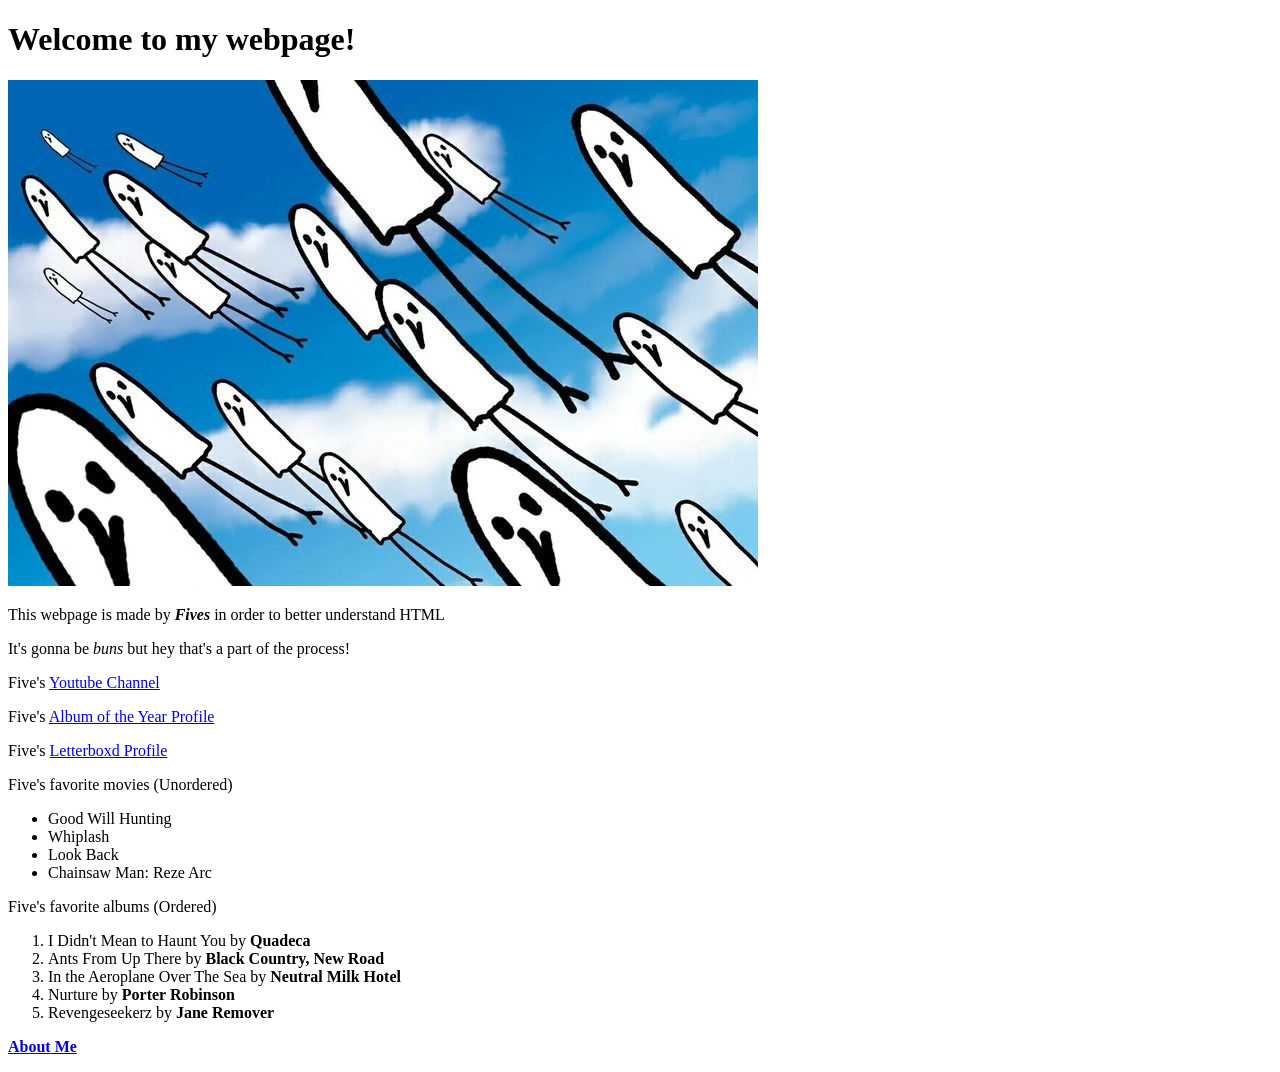
==== Page1.html @ a625fbff "Added css, js, and img files" ====
<!DOCTYPE html> <! Tells the browser to follow HTML5's rule and that it's a HMTL file !>
<html lang="en"> <! Specifies the langauge for assessibility !>
<head>
    <meta charset="UTF-8"> <! Encodes special symbols so it won't look broken !>
    <meta name="viewport" content="width=device-width, initial-scale=1.0">
    <! ^ Helps with mobile rescaling !>
    <title> Five's Webpage </title>
</head>
<body>


    <h1> Welcome to my webpage! </h1>
    <! h1 to h6 indicates the size of the title !>

    <img src = "img/punpun.jpg" alt ="picture of many puns puns flying in the sky"> 

    <p> This webpage is made by <strong><em>Fives</em></strong> in order to better understand HTML </p>

    <p> It's gonna be <em>buns</em> but hey that's a part of the process!</p>

    <p> Five's <a href="https:/s/www.youtube.com/@wakeupvee" target="_blank" rel="nonreferrer"> Youtube Channel</a> </p>

    <p> Five's <a href="https://www.albumoftheyear.org/user/wakeupvee/" target="_blank" rel="nonreferrer"> Album of the Year Profile</a> </p>
        <! target="_blank", and rel="nonreferrer" here makes it so that it goes to a different tab.

    <p> Five's <a href="https://letterboxd.com/WakeUpVeee/" target="_blank" rel="nonreferrer"> Letterboxd Profile  </a> </p>

    <p> Five's favorite movies (Unordered)</p>
    <ul>
        <li>Good Will Hunting</li>
        <li>Whiplash</li>
        <li>Look Back</li>
        <li>Chainsaw Man: Reze Arc</li>
    </ul>

    <p> Five's favorite albums (Ordered)</p>
    <ol>
        <li>I Didn't Mean to Haunt You by <strong>Quadeca</strong></li>
        <li>Ants From Up There by <strong>Black Country, New Road </strong> </li>
        <li>In the Aeroplane Over The Sea by <strong>Neutral Milk Hotel</strong> </li>
        <li>Nurture by <strong> Porter Robinson </strong></li>
        <li>Revengeseekerz by <strong> Jane Remover </strong></li>
    </ol>

    <p> <a href="Page2.html"> <strong> About Me</strong> </a> </p>
        

</body>
</html>
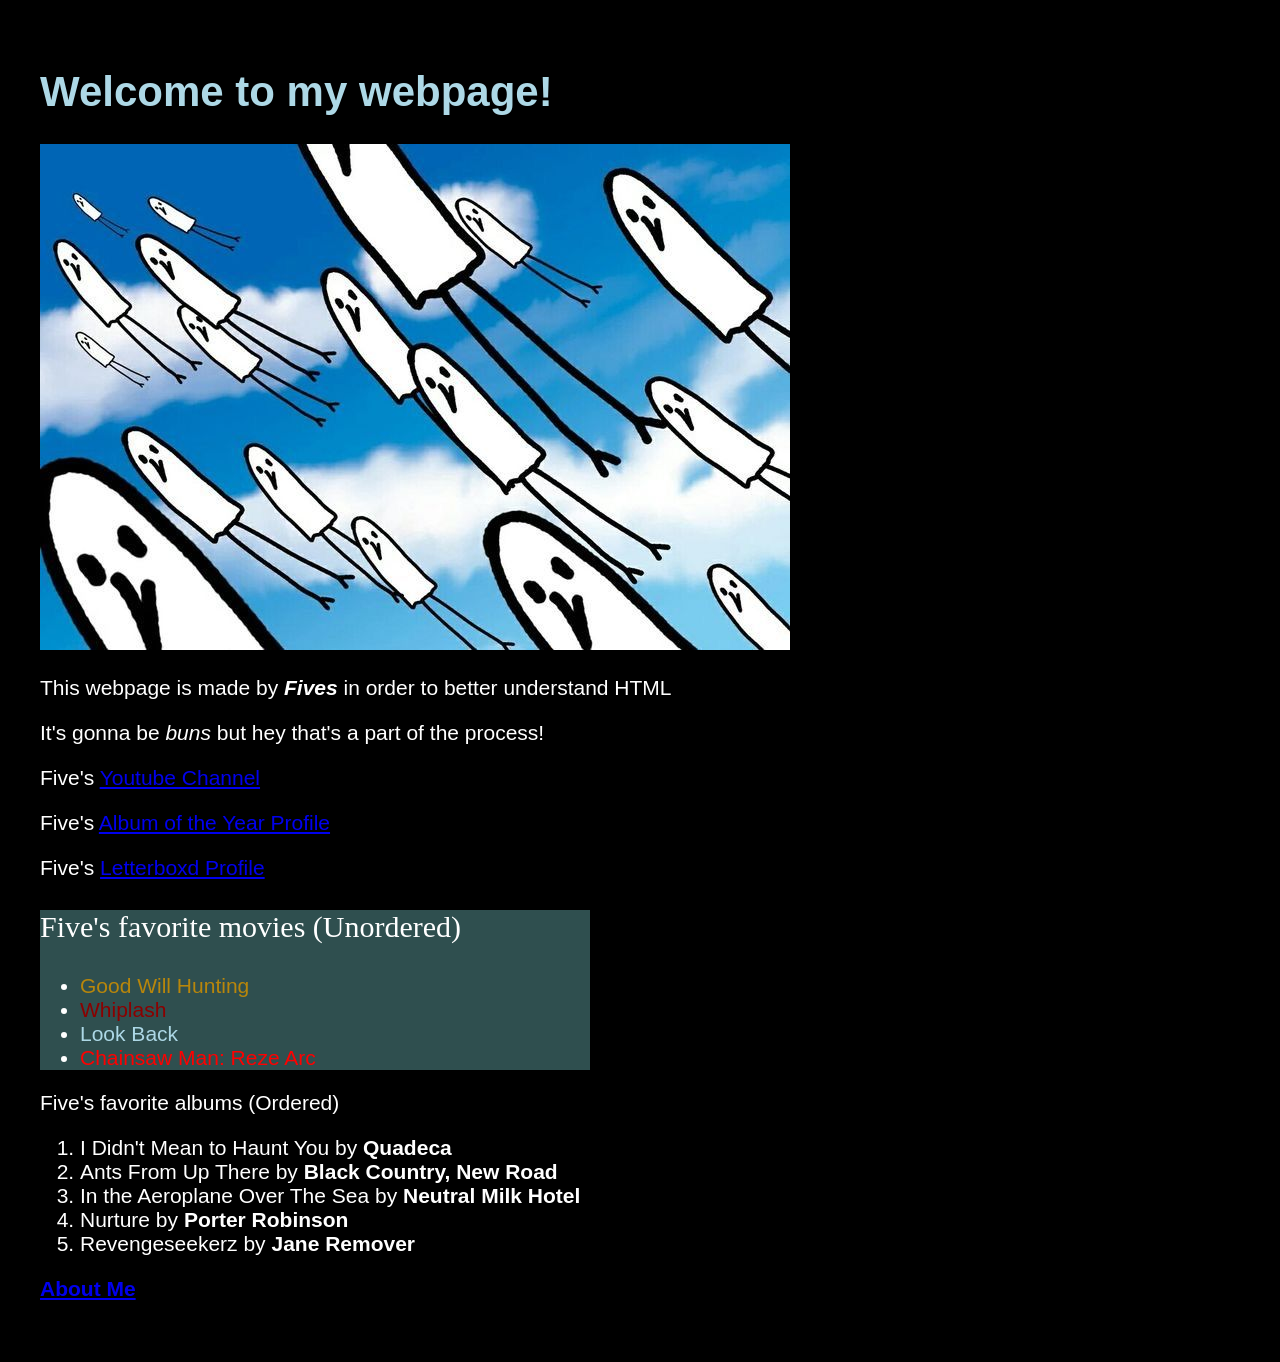
==== commit c05796e8: "Updated with Divs ands Spans as well as Classes." ====
--- a/Page1.html
+++ b/Page1.html
@@ -1,14 +1,22 @@
 <!DOCTYPE html> <! Tells the browser to follow HTML5's rule and that it's a HMTL file !>
 <html lang="en"> <! Specifies the langauge for assessibility !>
+
+
 <head>
     <meta charset="UTF-8"> <! Encodes special symbols so it won't look broken !>
     <meta name="viewport" content="width=device-width, initial-scale=1.0">
+
     <! ^ Helps with mobile rescaling !>
+
     <title> Five's Webpage </title>
+    <link rel="stylesheet" href="css/style.css">
+
+    <! rel is relationship
+
 </head>
-<body>
 
 
+<body>
     <h1> Welcome to my webpage! </h1>
     <! h1 to h6 indicates the size of the title !>
 
@@ -23,27 +31,31 @@
     <p> Five's <a href="https://www.albumoftheyear.org/user/wakeupvee/" target="_blank" rel="nonreferrer"> Album of the Year Profile</a> </p>
         <! target="_blank", and rel="nonreferrer" here makes it so that it goes to a different tab.
 
-    <p> Five's <a href="https://letterboxd.com/WakeUpVeee/" target="_blank" rel="nonreferrer"> Letterboxd Profile  </a> </p>
+        <p> Five's <a href="https://letterboxd.com/WakeUpVeee/" target="_blank" rel="nonreferrer"> Letterboxd Profile  </a> </p>
+   
+   
+    <div class="movie-box">
+    <p class="favoriteMovieHeader"> Five's favorite movies (Unordered)</p>
+    <ul>
+        <li> <span class="movie-goodwillhunting"> Good Will Hunting</span> </li>
+        <li> <span class="movie-whiplash"> Whiplash</span> </li>
+        <li> <span class="movie-lookback"> Look Back</span> </li>
+        <li> <span class="movie-chainsawman"> Chainsaw Man: Reze Arc</span> </li>
+    </ul>
+    </div>
 
-    <p> Five's favorite movies (Unordered)</p>
-    <ul>
-        <li>Good Will Hunting</li>
-        <li>Whiplash</li>
-        <li>Look Back</li>
-        <li>Chainsaw Man: Reze Arc</li>
-    </ul>
-
-    <p> Five's favorite albums (Ordered)</p>
+    <div>
+    <p > Five's favorite albums (Ordered)</p>
     <ol>
-        <li>I Didn't Mean to Haunt You by <strong>Quadeca</strong></li>
+        <li> I Didn't Mean to Haunt You by <strong>Quadeca</strong></li>
         <li>Ants From Up There by <strong>Black Country, New Road </strong> </li>
         <li>In the Aeroplane Over The Sea by <strong>Neutral Milk Hotel</strong> </li>
         <li>Nurture by <strong> Porter Robinson </strong></li>
         <li>Revengeseekerz by <strong> Jane Remover </strong></li>
     </ol>
+    </div>
+    <p> <a href="Page2.html"> <strong> About Me</strong> </a> </p>
 
-    <p> <a href="Page2.html"> <strong> About Me</strong> </a> </p>
-        
 
 </body>
 </html>
--- a/css/style.css
+++ b/css/style.css
@@ -0,0 +1,37 @@
+body {
+    padding: 40px;
+    background-color: black; 
+    color: white; 
+    font-size: 21px; 
+    font-family: sans-serif; 
+    margin: 0 auto;
+}
+h1 {
+    color: lightblue;
+}
+
+.movie-box {
+    background-color: darkslategrey;
+    width: 550px;
+}
+
+.favoriteMovieHeader {
+    font-size: 30px;
+    font-family: 'Times New Roman', Times, serif;
+}
+
+.movie-goodwillhunting {
+    color: darkgoldenrod;
+}
+
+.movie-whiplash {
+    color: darkred;
+}
+
+.movie-lookback {
+    color: lightblue;
+}
+
+.movie-chainsawman {
+    color: red;
+}
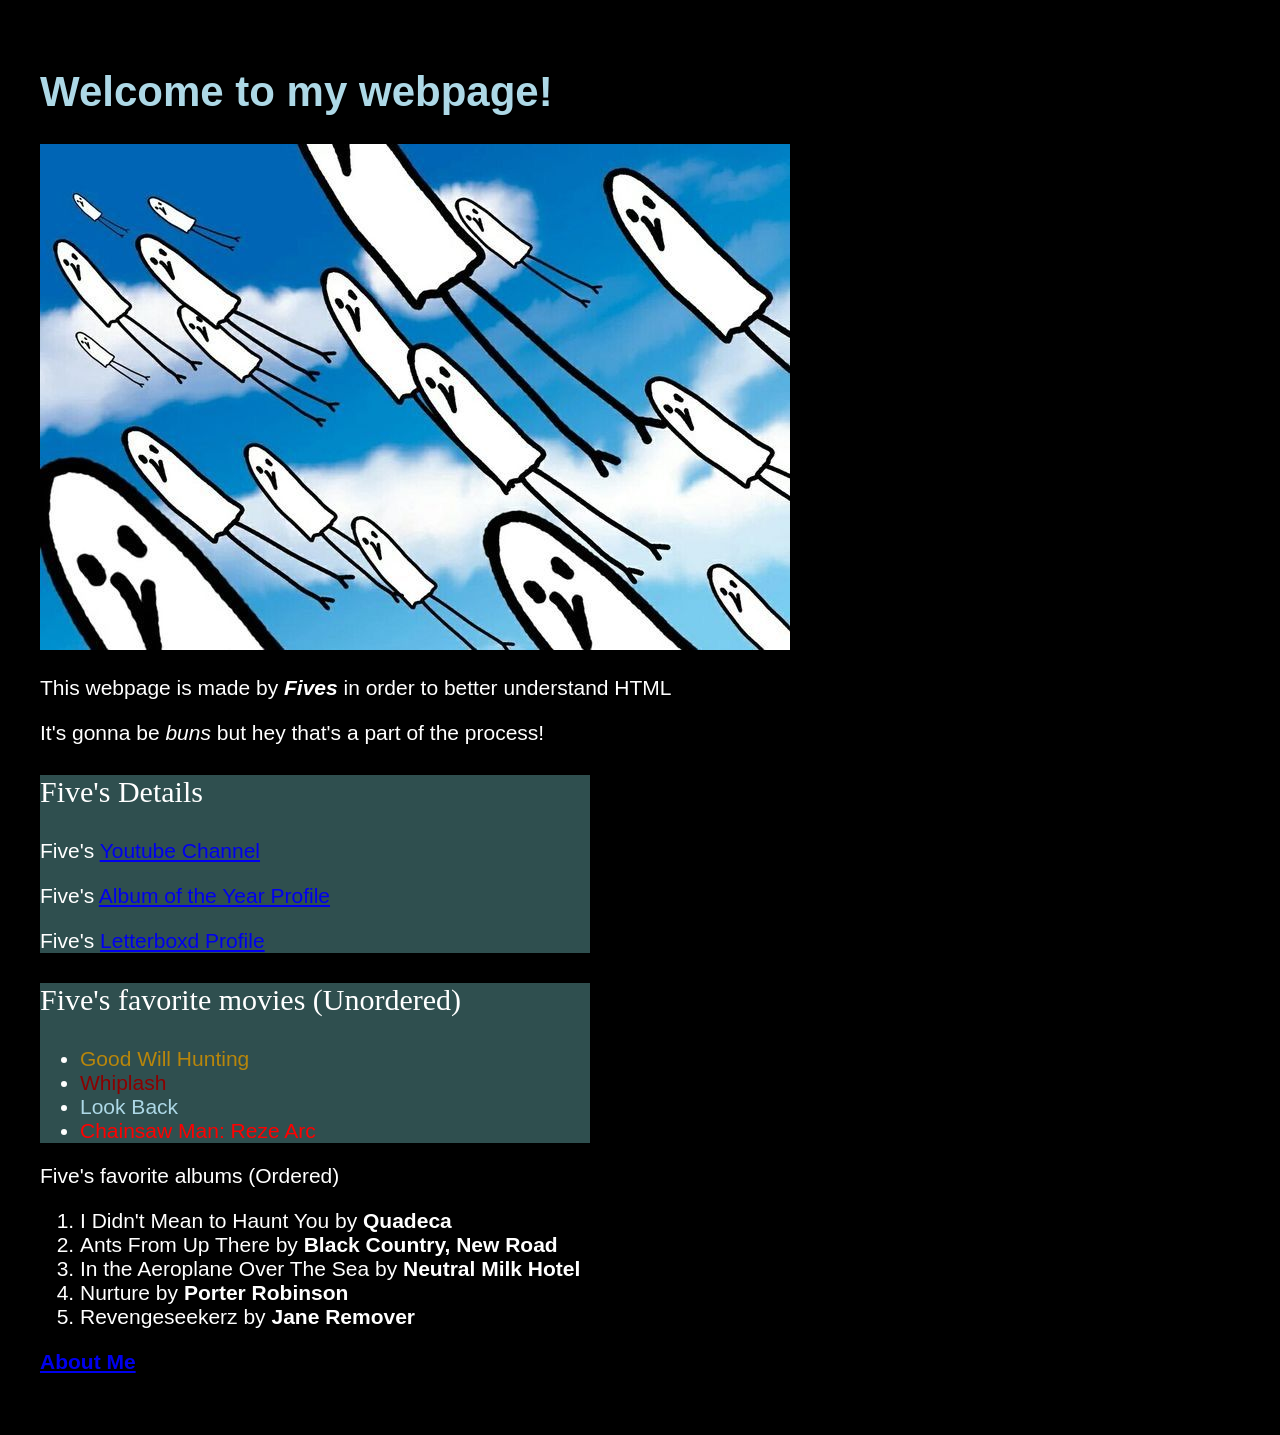
==== commit 307dba9f: "Div'd the details section plus added classes. q  q q q q" ====
--- a/Page1.html
+++ b/Page1.html
@@ -6,19 +6,19 @@
     <meta charset="UTF-8"> <! Encodes special symbols so it won't look broken !>
     <meta name="viewport" content="width=device-width, initial-scale=1.0">
 
-    <! ^ Helps with mobile rescaling !>
+    <! ^ Helps with mobile rescaling. !>
 
     <title> Five's Webpage </title>
     <link rel="stylesheet" href="css/style.css">
 
-    <! rel is relationship
+    <! rel is relationship.
 
 </head>
 
 
 <body>
     <h1> Welcome to my webpage! </h1>
-    <! h1 to h6 indicates the size of the title !>
+    <! h1 to h6 indicates the size of the title. !>
 
     <img src = "img/punpun.jpg" alt ="picture of many puns puns flying in the sky"> 
 
@@ -26,12 +26,16 @@
 
     <p> It's gonna be <em>buns</em> but hey that's a part of the process!</p>
 
+    <div class="fivesDetails">
+    <p class="detailsHeader"> Five's Details</p>
+
     <p> Five's <a href="https:/s/www.youtube.com/@wakeupvee" target="_blank" rel="nonreferrer"> Youtube Channel</a> </p>
 
     <p> Five's <a href="https://www.albumoftheyear.org/user/wakeupvee/" target="_blank" rel="nonreferrer"> Album of the Year Profile</a> </p>
         <! target="_blank", and rel="nonreferrer" here makes it so that it goes to a different tab.
 
         <p> Five's <a href="https://letterboxd.com/WakeUpVeee/" target="_blank" rel="nonreferrer"> Letterboxd Profile  </a> </p>
+    </div>
    
    
     <div class="movie-box">
--- a/css/style.css
+++ b/css/style.css
@@ -15,6 +15,15 @@
     width: 550px;
 }
 
+.fivesDetails {
+    background-color: darkslategrey;
+    width: 550px;
+
+.detailsHeader {
+    font-size: 30px;
+    font-family: 'Times New Roman', Times, serif;
+}
+}
 .favoriteMovieHeader {
     font-size: 30px;
     font-family: 'Times New Roman', Times, serif;
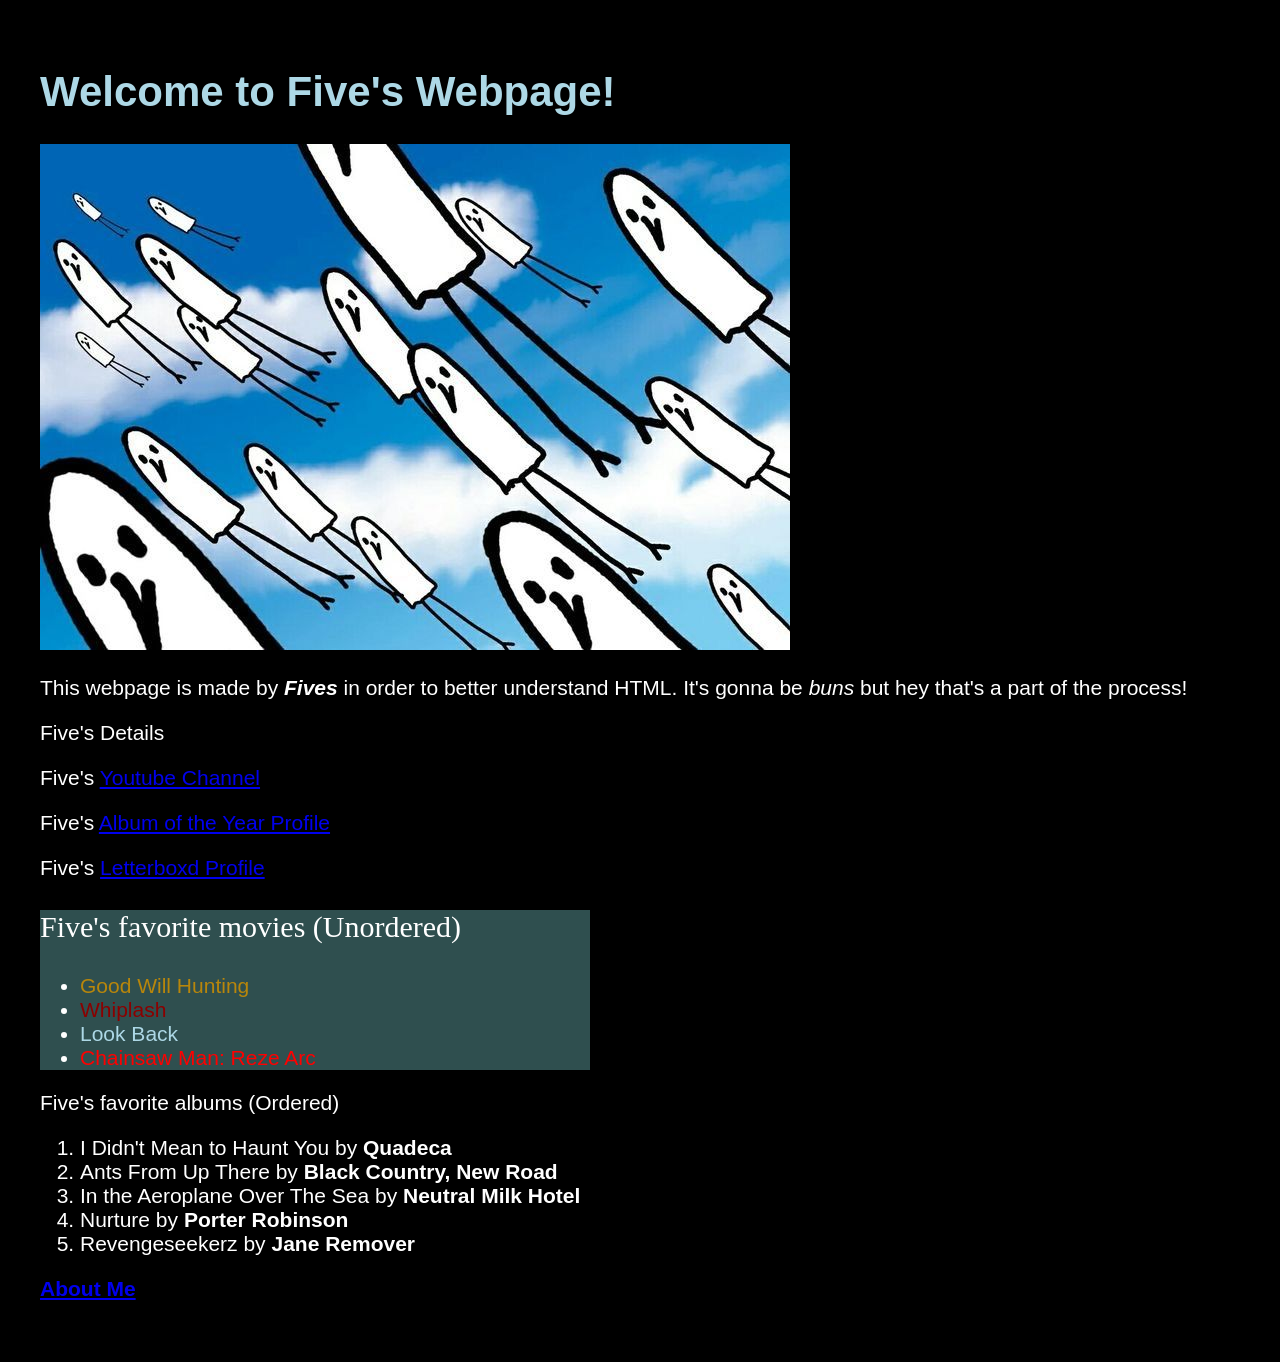
==== commit 8bdba6a2: "Added more classes + proper comments." ====
--- a/Page1.html
+++ b/Page1.html
@@ -1,43 +1,45 @@
-<!DOCTYPE html> <! Tells the browser to follow HTML5's rule and that it's a HMTL file !>
-<html lang="en"> <! Specifies the langauge for assessibility !>
+<!DOCTYPE html> <!-- Tells the browser to follow HTML5's rule and that it's a HMTL file -->
+<html lang="en"> <!-- Specifies the langauge for assessibility -->
 
 
 <head>
     <meta charset="UTF-8"> <! Encodes special symbols so it won't look broken !>
     <meta name="viewport" content="width=device-width, initial-scale=1.0">
 
-    <! ^ Helps with mobile rescaling. !>
+    <!-- ^ Helps with mobile rescaling. -->
 
     <title> Five's Webpage </title>
     <link rel="stylesheet" href="css/style.css">
 
-    <! rel is relationship.
+    <!-- rel is relationship -->
 
 </head>
 
 
 <body>
-    <h1> Welcome to my webpage! </h1>
-    <! h1 to h6 indicates the size of the title. !>
+    <h1 class="webpageHeader"> <strong>Welcome to Five's Webpage!</strong></h1>
+    <!-- h1 to h6 indicates the size of the title. -->
 
-    <img src = "img/punpun.jpg" alt ="picture of many puns puns flying in the sky"> 
+    <div class = "imageWrapper">
+     <img src = "img/punpun.jpg" alt ="picture of many puns puns flying in the sky"> 
+    </div>
 
-    <p> This webpage is made by <strong><em>Fives</em></strong> in order to better understand HTML </p>
+    <p class="webpageDescription"> This webpage is made by <strong><em>Fives</em></strong> in order to better understand HTML.
+    It's gonna be <em>buns</em> but hey that's a part of the process! </p>
 
-    <p> It's gonna be <em>buns</em> but hey that's a part of the process!</p>
-
-    <div class="fivesDetails">
-    <p class="detailsHeader"> Five's Details</p>
+    <div class="fivesDetailsBox">
+    <p class="fivesDetailsHeader"> Five's Details</p>
 
     <p> Five's <a href="https:/s/www.youtube.com/@wakeupvee" target="_blank" rel="nonreferrer"> Youtube Channel</a> </p>
 
     <p> Five's <a href="https://www.albumoftheyear.org/user/wakeupvee/" target="_blank" rel="nonreferrer"> Album of the Year Profile</a> </p>
-        <! target="_blank", and rel="nonreferrer" here makes it so that it goes to a different tab.
+        <!-- target="_blank", and rel="nonreferrer" here makes it so that it goes to a different tab. -->
 
         <p> Five's <a href="https://letterboxd.com/WakeUpVeee/" target="_blank" rel="nonreferrer"> Letterboxd Profile  </a> </p>
     </div>
    
    
+
     <div class="movie-box">
     <p class="favoriteMovieHeader"> Five's favorite movies (Unordered)</p>
     <ul>
@@ -47,6 +49,7 @@
         <li> <span class="movie-chainsawman"> Chainsaw Man: Reze Arc</span> </li>
     </ul>
     </div>
+
 
     <div>
     <p > Five's favorite albums (Ordered)</p>
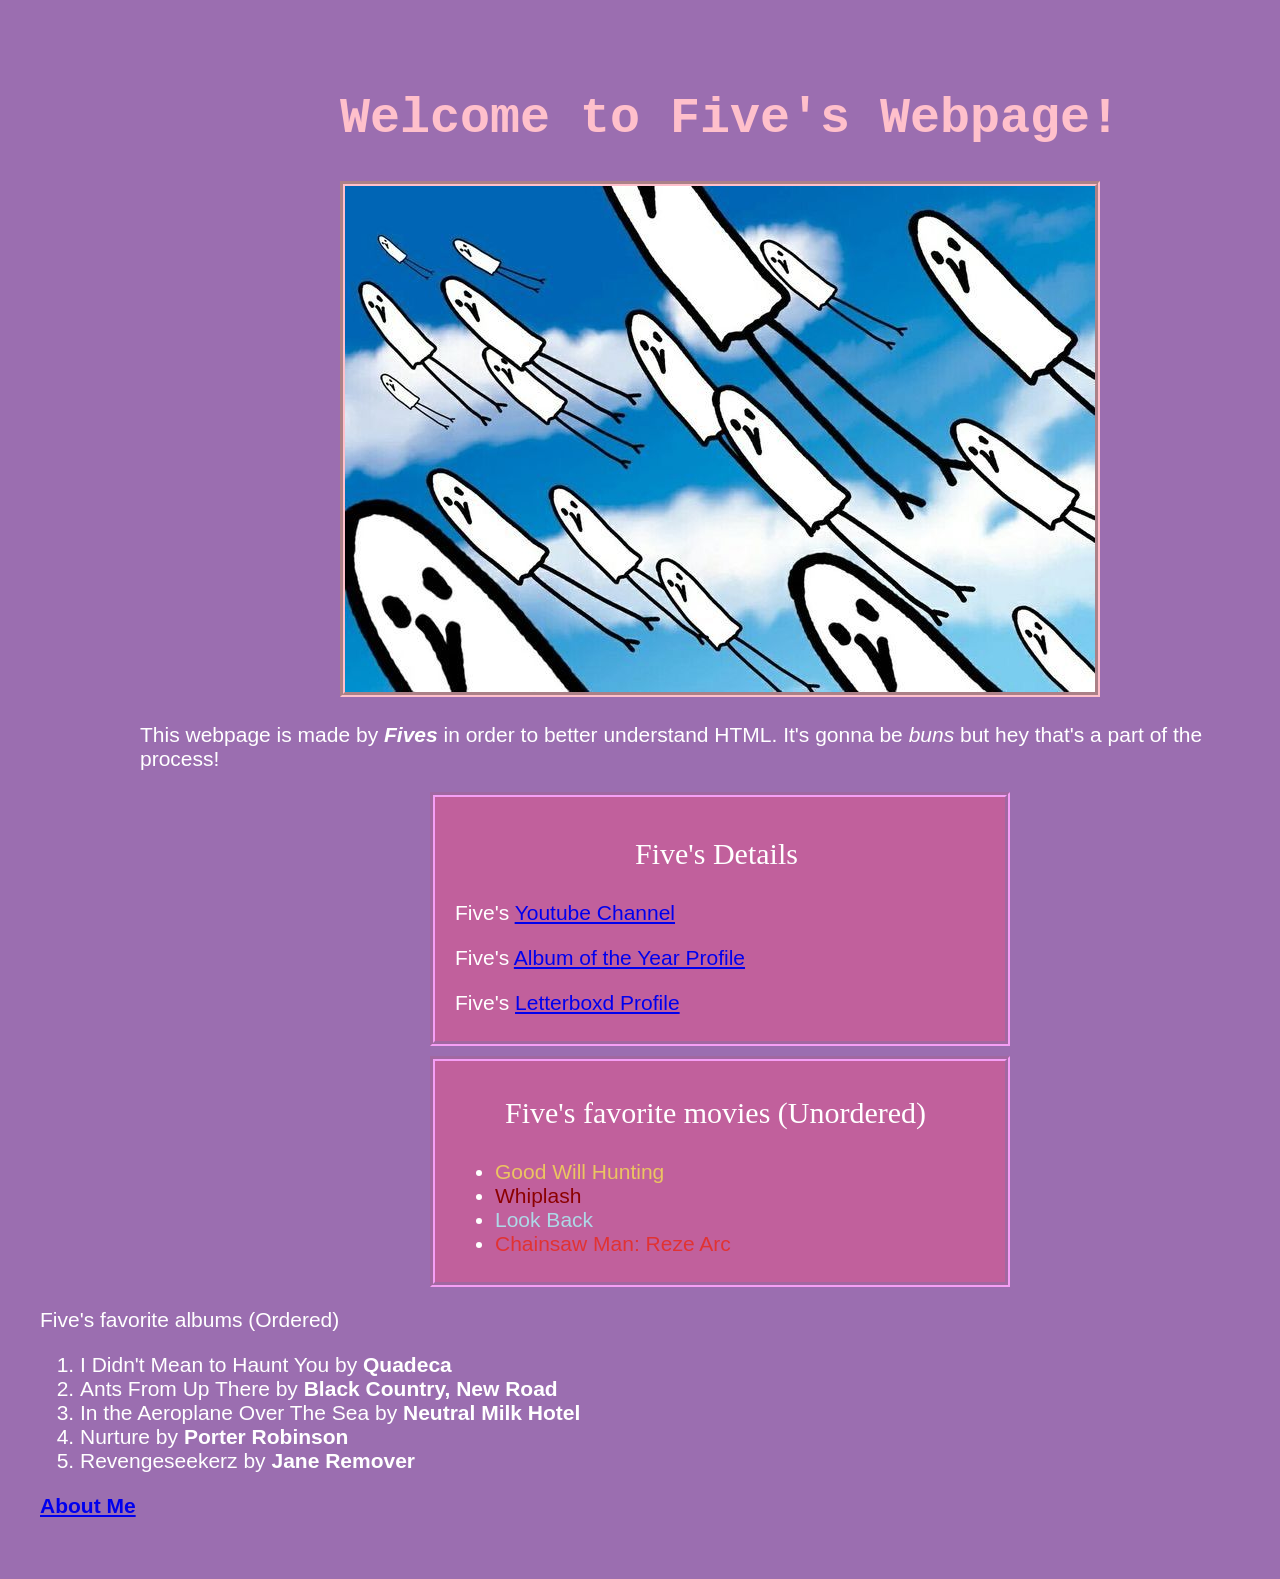
==== commit 1cc76872: "Added class to music section, and about me section" ====
--- a/Page1.html
+++ b/Page1.html
@@ -20,7 +20,7 @@
     <h1 class="webpageHeader"> <strong>Welcome to Five's Webpage!</strong></h1>
     <!-- h1 to h6 indicates the size of the title. -->
 
-    <div class = "imageWrapper">
+    <div class = "image">
      <img src = "img/punpun.jpg" alt ="picture of many puns puns flying in the sky"> 
     </div>
 
@@ -51,8 +51,8 @@
     </div>
 
 
-    <div>
-    <p > Five's favorite albums (Ordered)</p>
+    <div class ="music-box">
+    <p class = favoriteMusicHeader> Five's favorite albums (Ordered)</p>
     <ol>
         <li> I Didn't Mean to Haunt You by <strong>Quadeca</strong></li>
         <li>Ants From Up There by <strong>Black Country, New Road </strong> </li>
@@ -61,7 +61,8 @@
         <li>Revengeseekerz by <strong> Jane Remover </strong></li>
     </ol>
     </div>
-    <p> <a href="Page2.html"> <strong> About Me</strong> </a> </p>
+
+    <p class="aboutMe"> <a href="Page2.html"> <strong> About Me</strong> </a> </p>
 
 
 </body>
--- a/css/style.css
+++ b/css/style.css
@@ -1,36 +1,73 @@
 body {
     padding: 40px;
-    background-color: black; 
+    background-color: #9b6eb0; 
     color: white; 
     font-size: 21px; 
     font-family: sans-serif; 
     margin: 0 auto;
 }
-h1 {
-    color: lightblue;
+.webpageHeader {
+    color: pink;
+    font-family: 'Courier New', Courier, monospace;
+    font-size: 50px;
+    margin-top: 50px;
+    margin-left: 300px;
 }
 
-.movie-box {
-    background-color: darkslategrey;
+img {
+    margin-left: 300px;
+    border-width: 5px;
+    border-color: pink;
+    border-style: groove;
+}
+
+.webpageDescription {
+    margin-left: 100px;
+}
+
+.fivesDetailsBox {
+    margin-left: 390px;
+    padding-top: 5px;
+    padding-left: 20px;
+    padding-bottom: 5px;
+    margin-bottom: 10px;
+
+    border-color: rgb(245, 159, 245);
+    border-width: 5px;
+    border-style: groove;
+    background-color: rgb(193, 96, 156);
+
     width: 550px;
 }
 
-.fivesDetails {
-    background-color: darkslategrey;
-    width: 550px;
-
-.detailsHeader {
-    font-size: 30px;
-    font-family: 'Times New Roman', Times, serif;
-}
-}
-.favoriteMovieHeader {
+.fivesDetailsHeader {
+    padding-left: 180px;
+    padding-top: 5px;
     font-size: 30px;
     font-family: 'Times New Roman', Times, serif;
 }
 
+.movie-box {
+    margin-left: 390px;
+    padding-top: 5px;
+    padding-left: 20px;
+    padding-bottom: 5px;
+
+    border-color: rgb(245, 159, 245);
+    border-style: groove;
+    border-width: 5px;
+    background-color: rgb(193, 96, 156);
+
+    width: 550px;
+}
+
+.favoriteMovieHeader {
+    padding-left: 50px;
+    font-size: 30px;
+    font-family: 'Times New Roman', Times, serif;
+}
 .movie-goodwillhunting {
-    color: darkgoldenrod;
+    color: rgb(235, 196, 97);
 }
 
 .movie-whiplash {
@@ -42,5 +79,7 @@
 }
 
 .movie-chainsawman {
-    color: red;
-}+    color: rgb(225, 50, 50);
+}
+
+
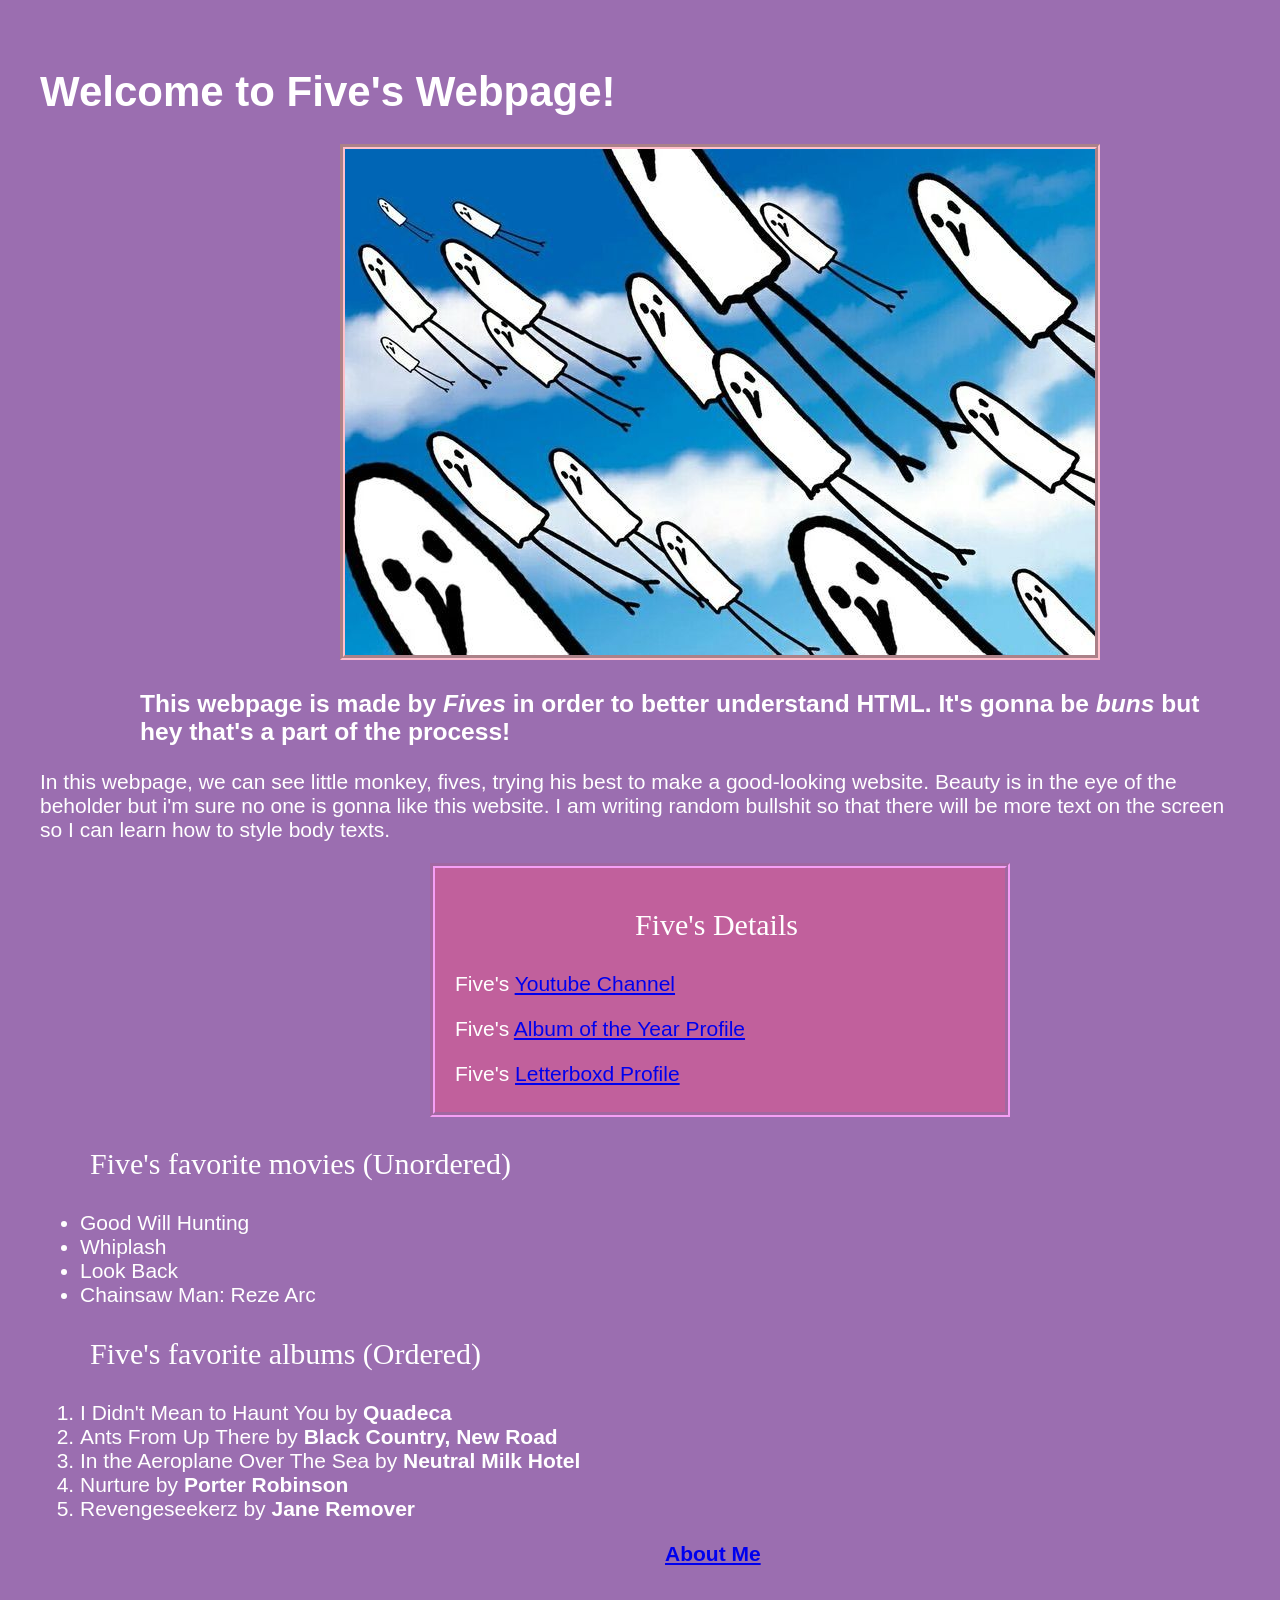
==== commit ae640db7: "added a body text section plus minor adjustments." ====
--- a/Page1.html
+++ b/Page1.html
@@ -3,7 +3,7 @@
 
 
 <head>
-    <meta charset="UTF-8"> <! Encodes special symbols so it won't look broken !>
+    <meta charset="UTF-8"> <!-- Encodes special symbols so it won't look broken -->
     <meta name="viewport" content="width=device-width, initial-scale=1.0">
 
     <!-- ^ Helps with mobile rescaling. -->
@@ -17,17 +17,22 @@
 
 
 <body>
-    <h1 class="webpageHeader"> <strong>Welcome to Five's Webpage!</strong></h1>
+    <h1 class="webPageHeaderText"> <strong>Welcome to Five's Webpage!</strong></h1>
     <!-- h1 to h6 indicates the size of the title. -->
 
-    <div class = "image">
+    <div>
      <img src = "img/punpun.jpg" alt ="picture of many puns puns flying in the sky"> 
     </div>
 
-    <p class="webpageDescription"> This webpage is made by <strong><em>Fives</em></strong> in order to better understand HTML.
-    It's gonna be <em>buns</em> but hey that's a part of the process! </p>
+    <h3 class="webpageDescription"> This webpage is made by <strong><em>Fives</em></strong> in order to better understand HTML.
+    It's gonna be <em>buns</em> but hey that's a part of the process! </h3>
+
+    <p class = "webpageBodyText"> In this webpage, we can see little monkey, fives, trying his best to make a good-looking website. Beauty is in the eye of the beholder but i'm sure no one is gonna like this website.
+        I am writing random <span class="swearWordCross"> bullshit</span> so that there will be more text on the screen so I can learn how to style body texts.
+    </p>
 
     <div class="fivesDetailsBox">
+
     <p class="fivesDetailsHeader"> Five's Details</p>
 
     <p> Five's <a href="https:/s/www.youtube.com/@wakeupvee" target="_blank" rel="nonreferrer"> Youtube Channel</a> </p>
@@ -40,7 +45,7 @@
    
    
 
-    <div class="movie-box">
+    <div class="fivesMovieBox">
     <p class="favoriteMovieHeader"> Five's favorite movies (Unordered)</p>
     <ul>
         <li> <span class="movie-goodwillhunting"> Good Will Hunting</span> </li>
@@ -51,7 +56,7 @@
     </div>
 
 
-    <div class ="music-box">
+    <div class ="fivesMusicBox">
     <p class = favoriteMusicHeader> Five's favorite albums (Ordered)</p>
     <ol>
         <li> I Didn't Mean to Haunt You by <strong>Quadeca</strong></li>
--- a/css/style.css
+++ b/css/style.css
@@ -66,20 +66,31 @@
     font-size: 30px;
     font-family: 'Times New Roman', Times, serif;
 }
-.movie-goodwillhunting {
-    color: rgb(235, 196, 97);
+
+
+.music-box{
+    margin-left: 390px;
+    padding-top: 5px;
+    padding-left: 20px;
+    padding-bottom: 5px;
+    margin-bottom: 10px;
+
+    border-color: rgb(245, 159, 245);
+    border-width: 5px;
+    border-style: groove;
+    background-color: rgb(193, 96, 156);
+
+    width: 550px;
 }
 
-.movie-whiplash {
-    color: darkred;
+.favoriteMusicHeader{
+    padding-left: 50px; 
+    font-size: 30px;
+    font-family: 'Times New Roman', Times, serif;
+
 }
 
-.movie-lookback {
-    color: lightblue;
-}
-
-.movie-chainsawman {
-    color: rgb(225, 50, 50);
-}
-
-
+.aboutMe{
+    margin-top: 20px;
+    margin-left: 625px;
+}
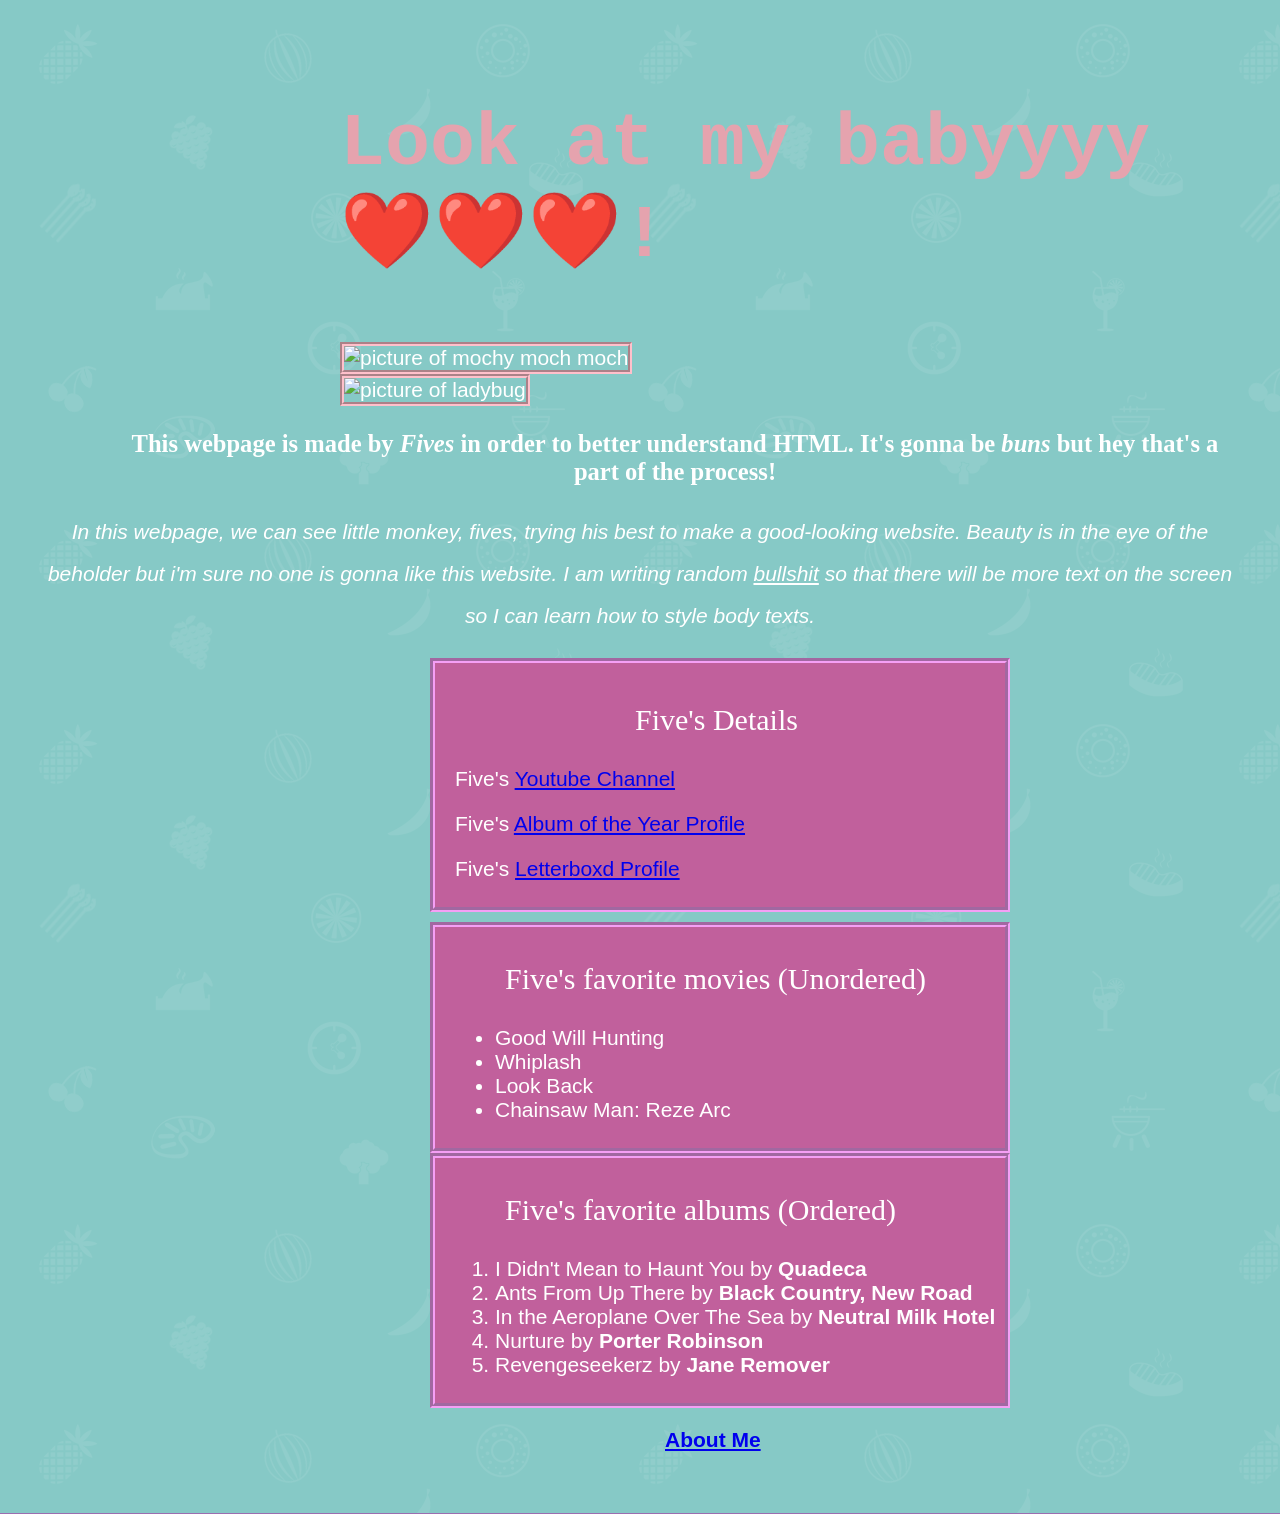
==== commit 647e7348: "moch-ified the code lol" ====
--- a/Page1.html
+++ b/Page1.html
@@ -17,11 +17,19 @@
 
 
 <body>
-    <h1 class="webPageHeaderText"> <strong>Welcome to Five's Webpage!</strong></h1>
+    <div class="webPageHeaderText">
+    <h2> <strong>Look at my babyyyy ❤️❤️❤️!</strong></h2>
     <!-- h1 to h6 indicates the size of the title. -->
+    </div>
 
-    <div>
-     <img src = "img/punpun.jpg" alt ="picture of many puns puns flying in the sky"> 
+    
+
+    <div class = "mochImage">
+     <img src = "img/cutie.jpg" alt ="picture of mochy moch moch"> 
+    </div>
+
+    <div class = "ladybug">
+    <img src = "img/ladybug.webp" alt = "picture of ladybug">
     </div>
 
     <h3 class="webpageDescription"> This webpage is made by <strong><em>Fives</em></strong> in order to better understand HTML.
--- a/css/style.css
+++ b/css/style.css
@@ -1,30 +1,63 @@
 body {
     padding: 40px;
+    margin: auto 0;
+
     background-color: #9b6eb0; 
     color: white; 
+
     font-size: 21px; 
     font-family: sans-serif; 
-    margin: 0 auto;
+
+    background-image: url(../img/bodybg.png);
 }
-.webpageHeader {
-    color: pink;
-    font-family: 'Courier New', Courier, monospace;
-    font-size: 50px;
+
+/* css hierarchy.
+1. box rule (margin, padding, border)
+2. color
+3. font
+4. background image
+5. width and height */
+
+.webPageHeaderText {
     margin-top: 50px;
     margin-left: 300px;
+
+    color: rgb(229, 163, 174);
+    font-family: 'Courier New', Courier, monospace;
+
+    font-size: 50px;
 }
 
 img {
     margin-left: 300px;
-    border-width: 5px;
+
+    border-width: 4px;
     border-color: pink;
     border-style: groove;
 }
 
 .webpageDescription {
-    margin-left: 100px;
+    margin-left: 70px;
+    text-align: center;
+
+    font-family: 'Times New Roman', Times, serif;
+
+    /* ^ font stacks are when are you put in multiple fonts in a row, in case a viewer 
+    system doesn't the first font, the next font in the chain will load */
 }
 
+.webpageBodyText {
+    font-family: 'Segoe UI', Tahoma, Geneva, Verdana, sans-serif;
+    font-size: 21px;
+    font-style: italic;
+    text-align: center;
+
+    line-height: 2;
+}
+
+.swearWordCross {
+    text-decoration: underline;
+}
 .fivesDetailsBox {
     margin-left: 390px;
     padding-top: 5px;
@@ -43,11 +76,12 @@
 .fivesDetailsHeader {
     padding-left: 180px;
     padding-top: 5px;
+
     font-size: 30px;
     font-family: 'Times New Roman', Times, serif;
 }
 
-.movie-box {
+.fivesMovieBox {
     margin-left: 390px;
     padding-top: 5px;
     padding-left: 20px;
@@ -58,17 +92,20 @@
     border-width: 5px;
     background-color: rgb(193, 96, 156);
 
+    /*background-image: url(../img/catbg.avif); */
+    /* background-size: cover */
+
     width: 550px;
 }
 
 .favoriteMovieHeader {
     padding-left: 50px;
+
     font-size: 30px;
     font-family: 'Times New Roman', Times, serif;
 }
 
-
-.music-box{
+.fivesMusicBox{
     margin-left: 390px;
     padding-top: 5px;
     padding-left: 20px;
@@ -85,6 +122,7 @@
 
 .favoriteMusicHeader{
     padding-left: 50px; 
+    
     font-size: 30px;
     font-family: 'Times New Roman', Times, serif;
 
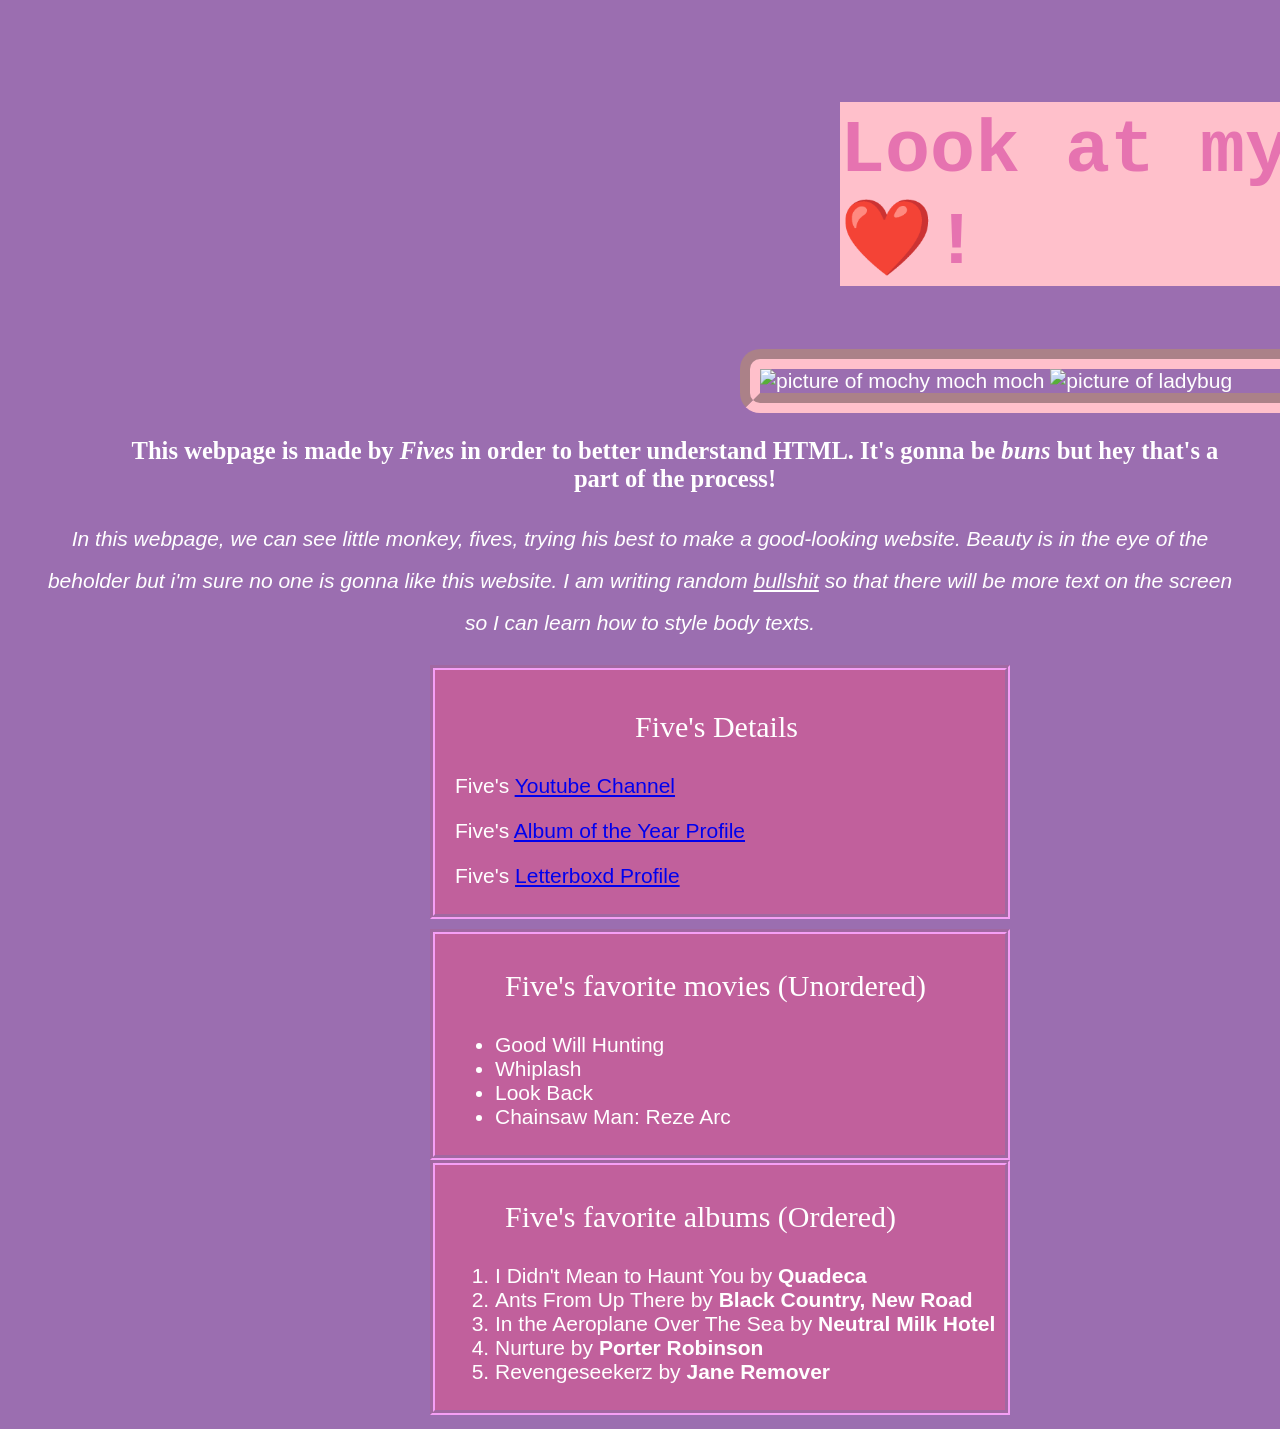
==== commit e0f77894: "Minor Additions" ====
--- a/Page1.html
+++ b/Page1.html
@@ -26,11 +26,11 @@
 
     <div class = "mochImage">
      <img src = "img/cutie.jpg" alt ="picture of mochy moch moch"> 
+     <img src = "img/ladybug.webp" alt = "picture of ladybug">
+
     </div>
 
-    <div class = "ladybug">
-    <img src = "img/ladybug.webp" alt = "picture of ladybug">
-    </div>
+
 
     <h3 class="webpageDescription"> This webpage is made by <strong><em>Fives</em></strong> in order to better understand HTML.
     It's gonna be <em>buns</em> but hey that's a part of the process! </h3>
--- a/css/style.css
+++ b/css/style.css
@@ -8,7 +8,7 @@
     font-size: 21px; 
     font-family: sans-serif; 
 
-    background-image: url(../img/bodybg.png);
+    background-image: url(../img/watercolor.png);
 }
 
 /* css hierarchy.
@@ -20,20 +20,30 @@
 
 .webPageHeaderText {
     margin-top: 50px;
-    margin-left: 300px;
+    margin-left: 800px;
 
-    color: rgb(229, 163, 174);
+    color: rgb(230, 115, 176);
+    background-color: pink;
     font-family: 'Courier New', Courier, monospace;
 
     font-size: 50px;
+    width: 1150px;
 }
 
-img {
-    margin-left: 300px;
+.mochImage {
+    margin-left: 700px;
+    margin-right: 10px;
 
-    border-width: 4px;
+    border-width: 20px;
     border-color: pink;
     border-style: groove;
+    border-radius: 20px;
+
+    width: 1280px;
+}
+
+.ladybug{
+    margin: auto 0;
 }
 
 .webpageDescription {
